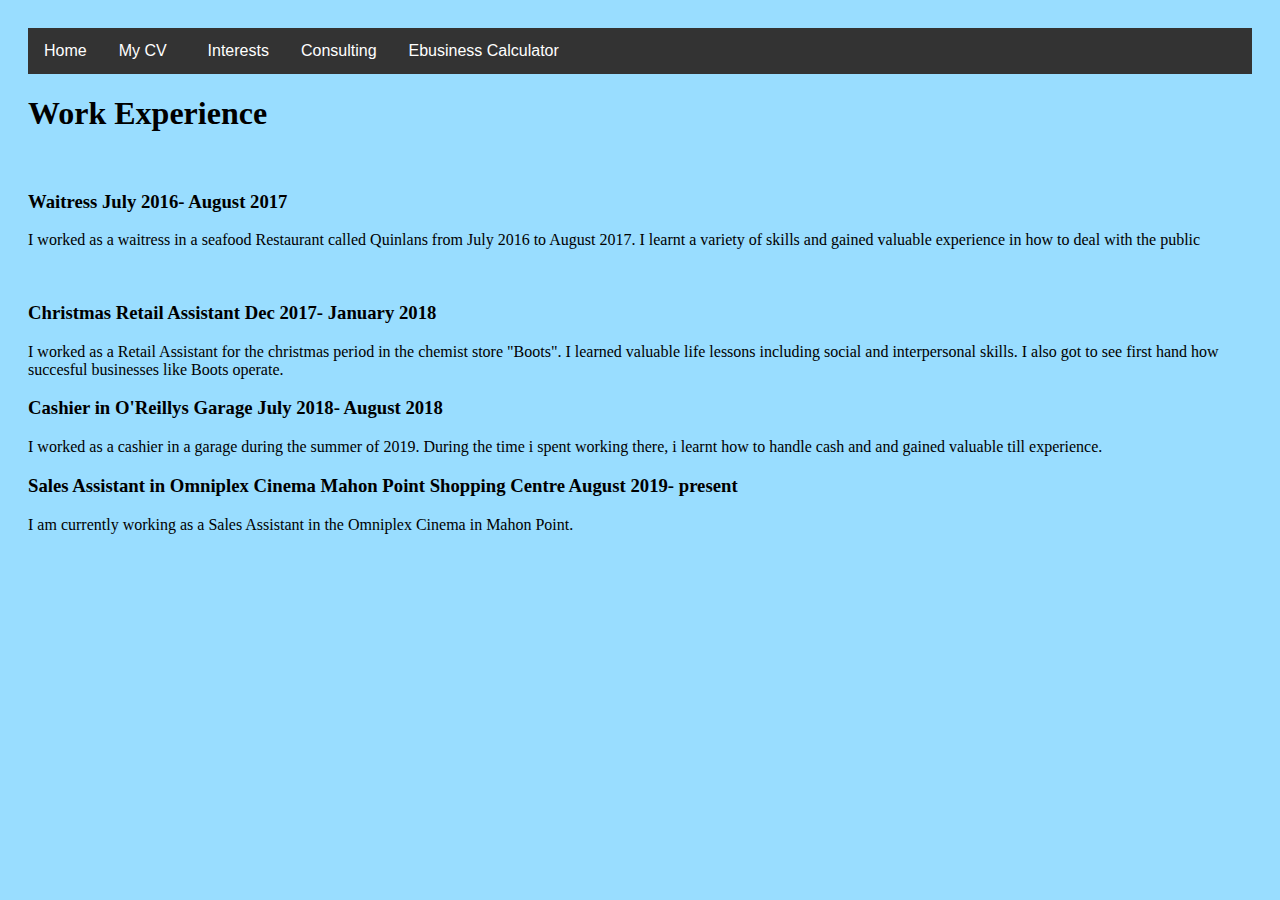
==== cv3.html @ e77743bd "is1113" ====
<!DOCTYPE html>
<html>
<head>
 </div>
 
 <div class="navbar">
 <a href="index.html">Home</a>
  <div class="dropdown">
  <button class="dropbtn" onclick="myFunction()">My CV &nbsp;
    <i class="fa fa-caret-down"></i>
  </button>
  <div class="dropdown-content" id="myDropdown">
    <a href="cv4.html">Personal Details</a>
      <a href="cv2.html">Education</a>
      <a href="cv3.html">Work Experience</a>
  </div>
  </div> 
  <a href="interests.html">Interests</a>
  <a href="consulting.html">Consulting</a>
  <a href="Ebus1.html">Ebusiness Calculator</a>
</div>
<script>
/* When the user clicks on the button, 
toggle between hiding and showing the dropdown content */
function myFunction() {
  document.getElementById("myDropdown").classList.toggle("show");
}

// Close the dropdown if the user clicks outside of it
window.onclick = function(e) {
  if (!e.target.matches('.dropbtn')) {
  var myDropdown = document.getElementById("myDropdown");
    if (myDropdown.classList.contains('show')) {
      myDropdown.classList.remove('show');
    }
  }
}
</script>	



<Style>
body {
background-color:#99ddff ;
padding: 20px; 
text align: center
}
.navbar {
  overflow: hidden;
  background-color: #333;
  font-family: Arial, Helvetica, sans-serif;
}

.navbar a {
  float: left;
  font-size: 16px;
  color: white;
  text-align: center;
  padding: 14px 16px;
  text-decoration: none;
}

.dropdown {
  float: left;
  overflow: hidden;
}

.dropdown .dropbtn {
  cursor: pointer;
  font-size: 16px;  
  border: none;
  outline: none;
  color: white;
  padding: 14px 16px;
  background-color: inherit;
  font-family: inherit;
  margin: 0;
}

.navbar a:hover, .dropdown:hover .dropbtn, .dropbtn:focus {
  background-color: red;
}

.dropdown-content {
  display: none;
  position: absolute;
  background-color: #f9f9f9;
  min-width: 160px;
  box-shadow: 0px 8px 16px 0px rgba(0,0,0,0.2);
  z-index: 1;
}

.dropdown-content a {
  float: none;
  color: black;
  padding: 12px 16px;
  text-decoration: none;
  display: block;
  text-align: left;
}

.dropdown-content a:hover {
  background-color: #ddd;
}

.show {
  display: block;
}
</style>
</head>
<body>
<title> Work Experience</title>
<Meta charset "UTF-8">
<h1> Work Experience </h1>
<br>
<h3> Waitress July 2016- August 2017</h3>
<p> I worked as a waitress in a seafood Restaurant called Quinlans from July 2016 to August 2017. I learnt a variety of skills and gained valuable experience in how to deal with the public</p>
<br>
<h3>Christmas Retail Assistant Dec 2017- January 2018</h3>
<p>I worked as a Retail Assistant for the christmas period in the chemist store "Boots". I learned valuable life lessons including social and interpersonal skills. I also got to see first hand how succesful businesses like Boots operate. 
<br>
<h3>Cashier in O'Reillys Garage July 2018- August 2018</h3>
<p> I worked as a cashier in a garage during the summer of 2019. During the time i spent working there, i learnt how to handle cash and and gained valuable till experience.
<br>
<h3> Sales Assistant in Omniplex Cinema Mahon Point Shopping Centre August 2019- present</h3>
<p>I am currently working as a Sales Assistant in the Omniplex Cinema in Mahon Point. 
</body>
<html>
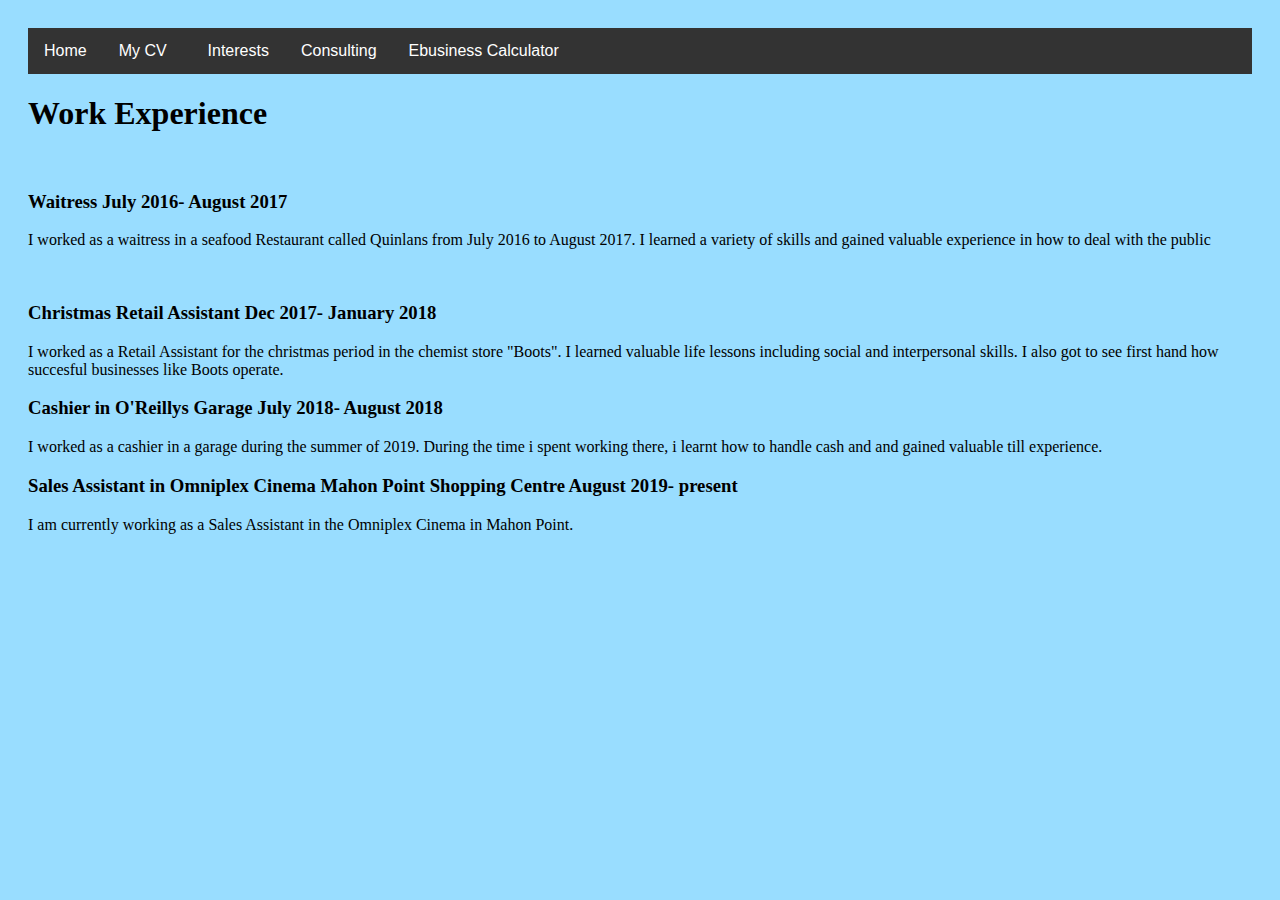
==== commit f1f50755: "Update cv3.html" ====
--- a/cv3.html
+++ b/cv3.html
@@ -112,9 +112,10 @@
 <title> Work Experience</title>
 <Meta charset "UTF-8">
 <h1> Work Experience </h1>
+ <!--This is a page about my Work Experience-->
 <br>
 <h3> Waitress July 2016- August 2017</h3>
-<p> I worked as a waitress in a seafood Restaurant called Quinlans from July 2016 to August 2017. I learnt a variety of skills and gained valuable experience in how to deal with the public</p>
+<p> I worked as a waitress in a seafood Restaurant called Quinlans from July 2016 to August 2017. I learned a variety of skills and gained valuable experience in how to deal with the public</p>
 <br>
 <h3>Christmas Retail Assistant Dec 2017- January 2018</h3>
 <p>I worked as a Retail Assistant for the christmas period in the chemist store "Boots". I learned valuable life lessons including social and interpersonal skills. I also got to see first hand how succesful businesses like Boots operate. 
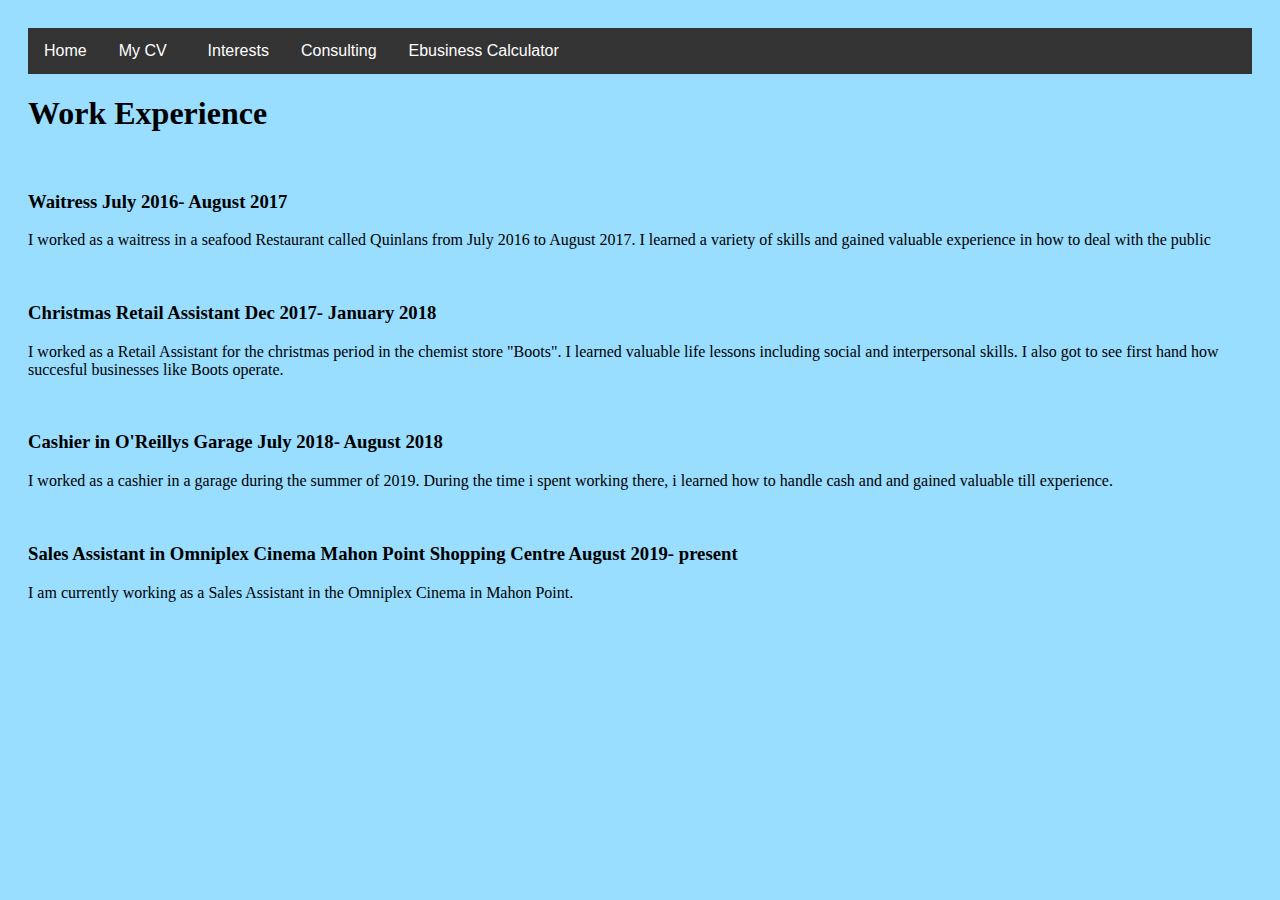
==== commit ad88c84a: "Update cv3.html" ====
--- a/cv3.html
+++ b/cv3.html
@@ -118,13 +118,13 @@
 <p> I worked as a waitress in a seafood Restaurant called Quinlans from July 2016 to August 2017. I learned a variety of skills and gained valuable experience in how to deal with the public</p>
 <br>
 <h3>Christmas Retail Assistant Dec 2017- January 2018</h3>
-<p>I worked as a Retail Assistant for the christmas period in the chemist store "Boots". I learned valuable life lessons including social and interpersonal skills. I also got to see first hand how succesful businesses like Boots operate. 
+<p>I worked as a Retail Assistant for the christmas period in the chemist store "Boots". I learned valuable life lessons including social and interpersonal skills. I also got to see first hand how succesful businesses like Boots operate.</p> 
 <br>
 <h3>Cashier in O'Reillys Garage July 2018- August 2018</h3>
-<p> I worked as a cashier in a garage during the summer of 2019. During the time i spent working there, i learnt how to handle cash and and gained valuable till experience.
+<p> I worked as a cashier in a garage during the summer of 2019. During the time i spent working there, i learned how to handle cash and and gained valuable till experience.</p>
 <br>
 <h3> Sales Assistant in Omniplex Cinema Mahon Point Shopping Centre August 2019- present</h3>
-<p>I am currently working as a Sales Assistant in the Omniplex Cinema in Mahon Point. 
+ <p>I am currently working as a Sales Assistant in the Omniplex Cinema in Mahon Point.</p> 
 </body>
-<html>
+</html>
 
